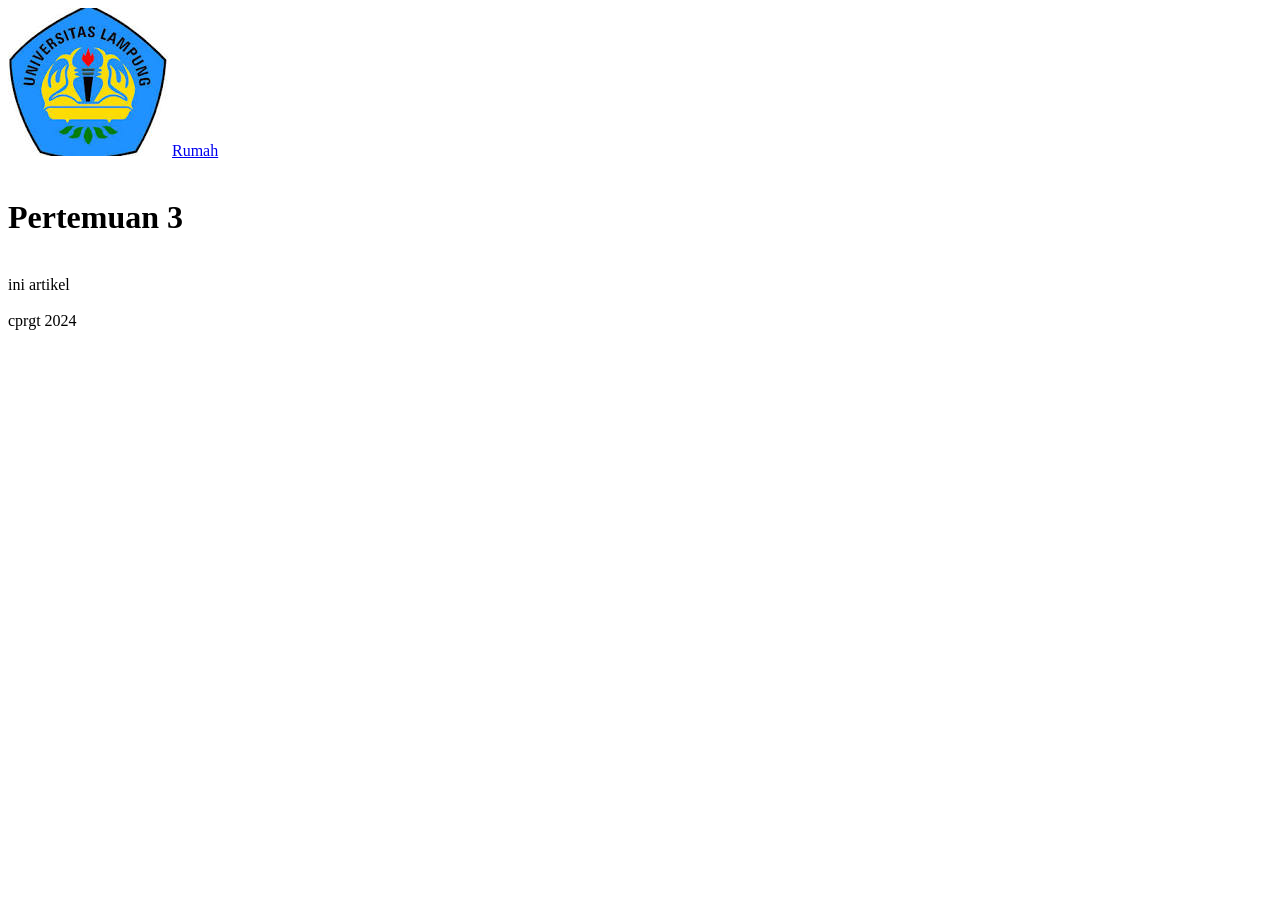
==== pertemuan_3/index.html @ 2f3b9435 "ubah dikit" ====
<!DOCTYPE html>
<html lang="en">
<head>
    <meta charset="UTF-8">
    <meta name="viewport" content="width=device-width, initial-scale=1.0">
    <title>Pertemuan 3</title>
</head>
<body>
    <nav>
        <img src="logo.jpg" alt="logo unila">
        <a href="index.html">Rumah</a>
    </nav>
    <br>
    <header>
        <h1>
            Pertemuan 3
        </h1>
    </header>
    <br>    
    <section>
        <article>
            ini artikel
        </article>
    </section>
    <br>
    <footer>
        cprgt 2024
    </footer>
</body>
</html>
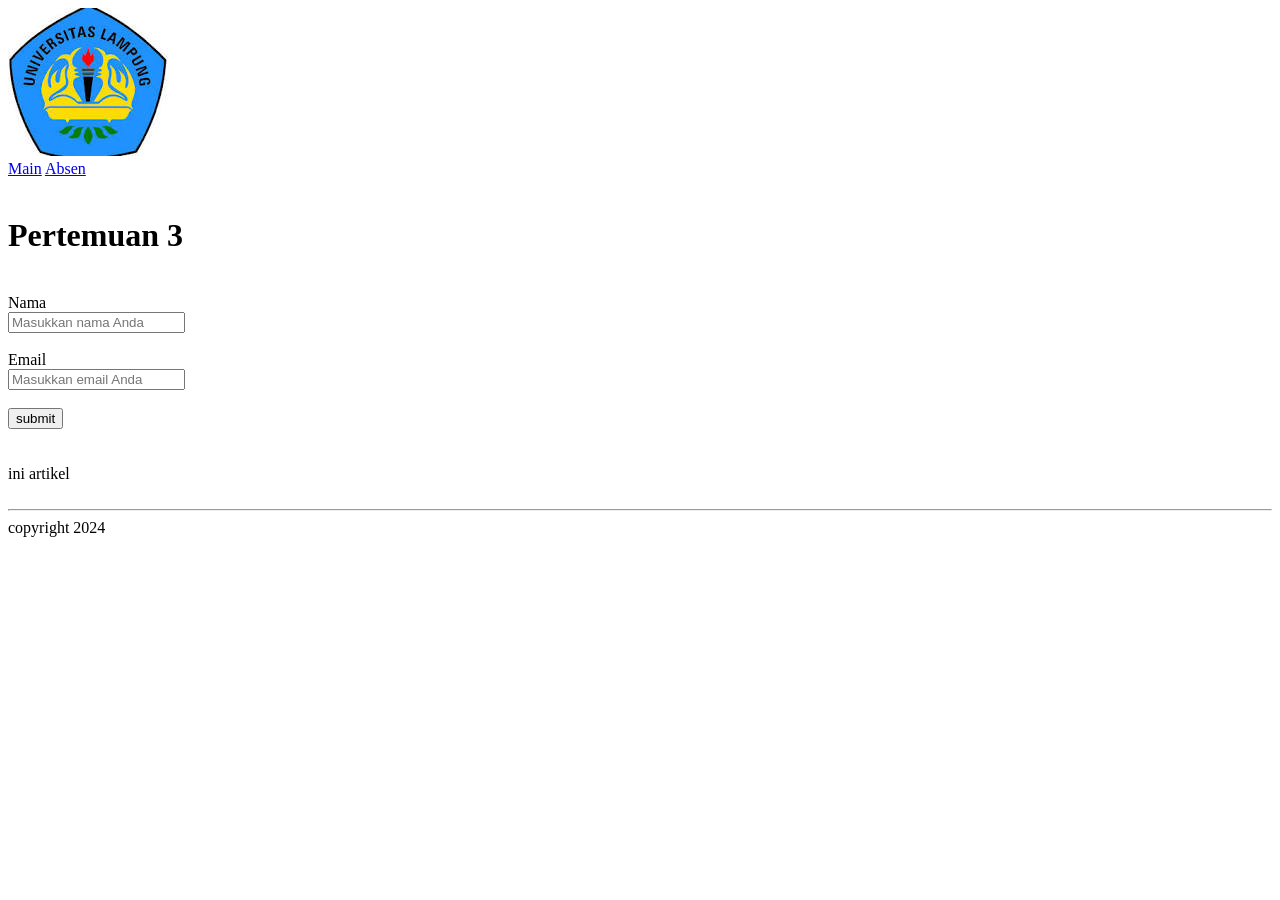
==== commit b2ce2e91: "pertemuan 3 gagal dapat nilai plus" ====
--- a/pertemuan_3/index.html
+++ b/pertemuan_3/index.html
@@ -7,8 +7,9 @@
 </head>
 <body>
     <nav>
-        <img src="logo.jpg" alt="logo unila">
-        <a href="index.html">Rumah</a>
+        <img src="logo.jpg" alt="logo unila"><br>
+        <a href="pert3.html">Main</a>
+        <a href="absen.html">Absen</a>
     </nav>
     <br>
     <header>
@@ -19,12 +20,22 @@
     <br>    
     <section>
         <article>
-            ini artikel
+            <form action="submit.php" method="post" target="_blank">
+                <label for="name">Nama</label><br>
+                <input type="text" id="nama" name="name" placeholder="Masukkan nama Anda" required><br><br>
+                
+                <label for="email">Email</label><br>
+                <input type="email" id="email" name="email" placeholder="Masukkan email Anda" required><br><br>
+                
+                <input type="submit" value="submit">
+            </form>
+            <br><br>ini artikel 
         </article>
     </section>
     <br>
+    <hr>
     <footer>
-        cprgt 2024
+        copyright 2024
     </footer>
 </body>
 </html>
